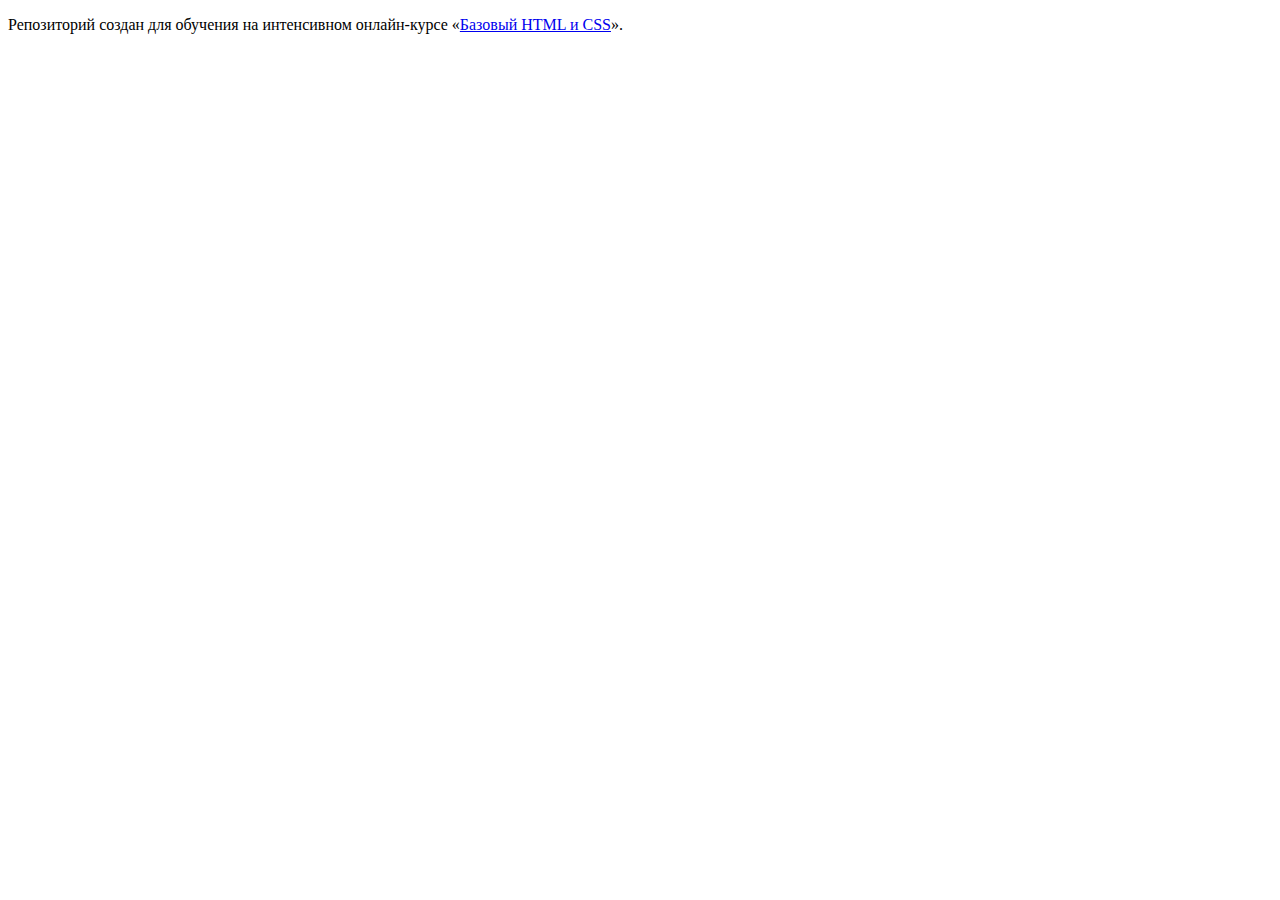
==== index.html @ a4462be2 ":hatching_chick:" ====
<!DOCTYPE html>
<html lang="ru">
  <head>
    <meta charset="utf-8">
    <title>HTML Academy: Барбершоп</title>
  </head>
  <body>

    <p>Репозиторий создан для обучения на интенсивном онлайн‑курсе «<a href="https://htmlacademy.ru/intensive/htmlcss">Базовый HTML и CSS</a>».</p>

  </body>
</html>
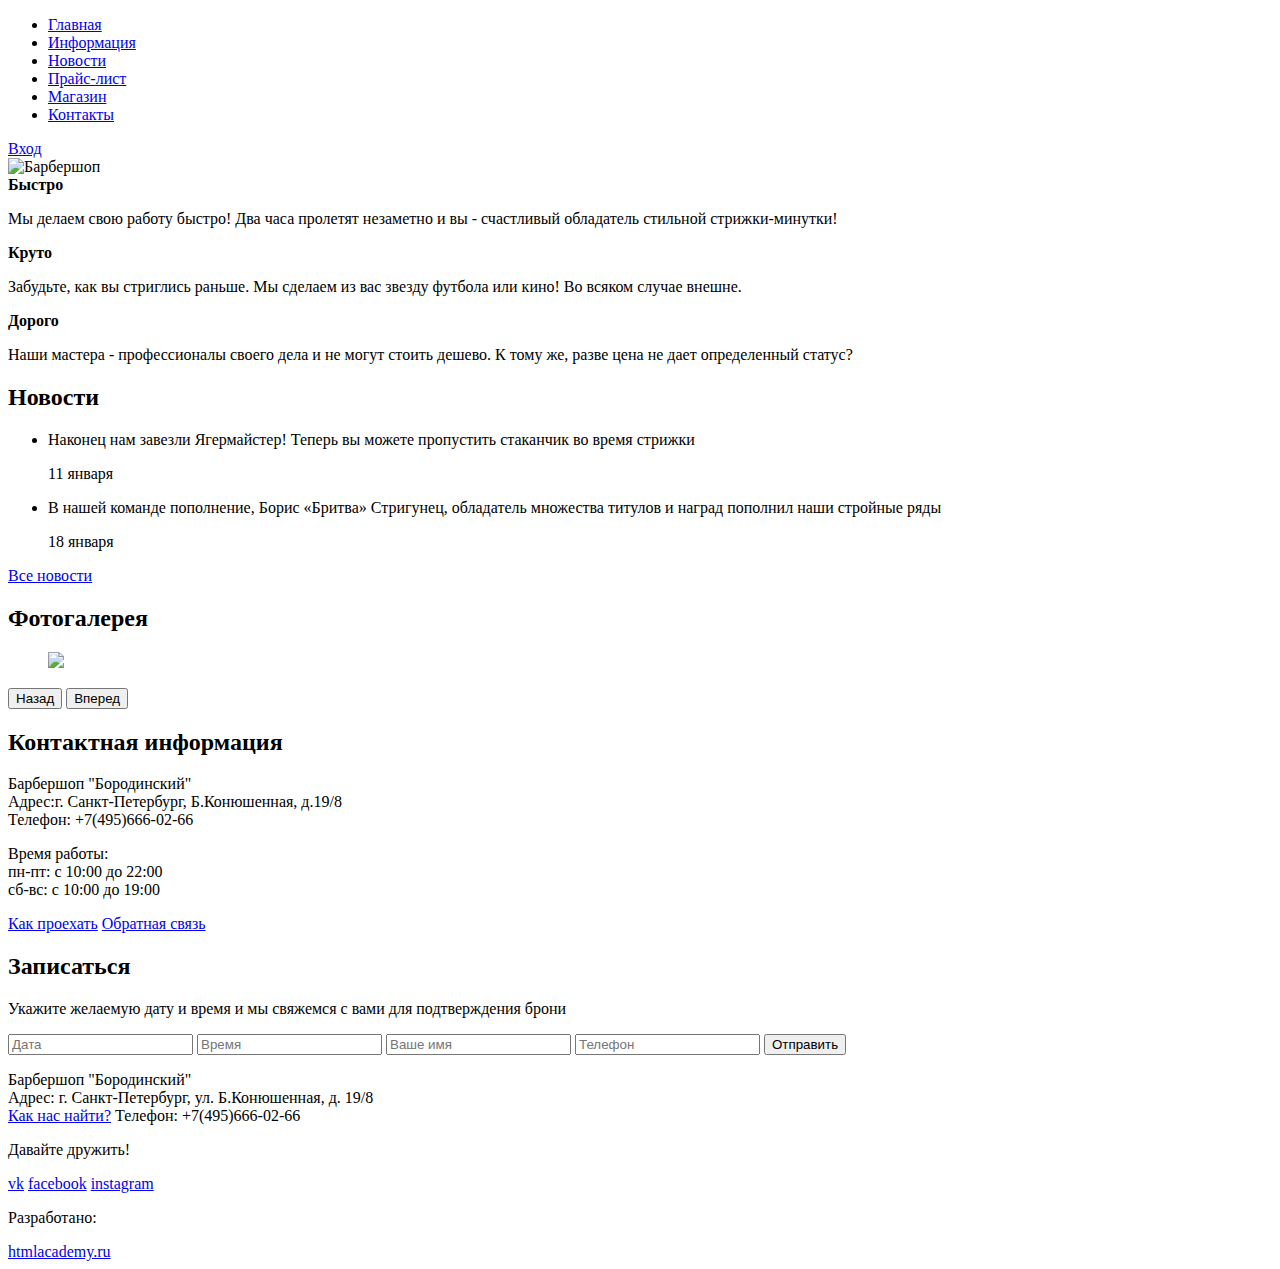
==== commit 49b72310: "html разметка Барбершоп" ====
--- a/index.html
+++ b/index.html
@@ -5,8 +5,152 @@
     <title>HTML Academy: Барбершоп</title>
   </head>
   <body>
-
-    <p>Репозиторий создан для обучения на интенсивном онлайн‑курсе «<a href="https://htmlacademy.ru/intensive/htmlcss">Базовый HTML и CSS</a>».</p>
+	<header class="main-header">
+    	<div class="container">
+        	<nav class="main-nav">
+            	<ul>
+                	<li>
+                    	<a href="#">Главная</a>
+                    </li>
+                    <li>
+                    	<a href="#">Информация</a>
+                    </li>
+                    <li>
+                    	<a href="#">Новости</a>
+                    </li>
+                    <li>
+                    	<a href="#">Прайс-лист</a>
+                    </li>
+                    <li>
+                    	<a href="#">Магазин</a>
+                    </li>
+                    <li>
+                    	<a href="#">Контакты</a>
+                    </li>
+                </ul>
+            </nav>
+            <div class="user-block">
+            	<a class="login" href="#">Вход</a>
+            </div>	
+        </div>
+    </header>
+    <main class="container">
+    	<div class="logo">
+        	<img src="#" alt="Барбершоп">
+        </div>
+        <section class="features">
+        	<div class="features-item">
+            	<b class="features-name">Быстро</b>
+                <p>
+                	Мы делаем свою работу быстро! Два часа пролетят незаметно 
+                    и вы - счастливый обладатель стильной стрижки-минутки!
+                </p>
+            </div>
+            <div class="features-item">
+            	<b class="features-name">Круто</b>
+                <p>
+                	Забудьте, как вы стриглись раньше. Мы сделаем из вас 
+                    звезду футбола или кино! Во всяком случае внешне.
+                </p>
+            </div>
+            <div class="features-item">
+            	<b class="features-name">Дорого</b>
+                <p>
+                	Наши мастера - профессионалы своего дела и не могут стоить
+                    дешево. К тому же, разве цена не дает определенный статус?
+                </p>
+            </div>        	        	
+        </section>
+        <div class="content">
+        	<div class="content-left">
+            	<h2 class="content-title">Новости</h2>
+                <ul class="news-preview">
+                	<li>
+                    	<p>
+                        	Наконец нам завезли Ягермайстер! Теперь вы можете 
+                            пропустить стаканчик во время стрижки
+                        </p>
+                        <time datetime="2016-01-11">11 января</time>
+                    </li>  
+                    <li>
+                    	<p>
+                        	В нашей команде пополнение, Борис «Бритва» Стригунец, 
+                            обладатель множества титулов и наград пополнил наши 
+                            стройные ряды
+                        </p>
+                        <time datetime="2016-01-18">18 января</time>
+                    </li>                	
+                </ul>
+                <a class="btn" href="#">Все новости</a>
+            </div>
+            <div class="content-right">
+            	<h2 class="content-title">Фотогалерея</h2>
+                <figure class="gallery-content">
+                	<img src="#">
+                </figure>
+                <button class="btn gallery-prev" type="button">Назад</button>
+                <button class="btn gallery-next" type="button">Вперед</button>
+            </div>
+        </div>
+        <div class="content">
+        	<div class="content-left">
+            	<h2 class="content-title">Контактная информация</h2>
+                <p>
+                	Барбершоп "Бородинский"<br>
+                    Адрес:г. Санкт-Петербург, Б.Конюшенная, д.19/8<br>
+                    Телефон: +7(495)666-02-66
+                </p>
+                <p>
+                	Время работы:<br>
+                    пн-пт: с 10:00 до 22:00<br>
+                    сб-вс: с 10:00 до 19:00<br>
+                </p>
+                <a class="btn" href="a">Как проехать</a>
+                <a class="btn" href="a">Обратная связь</a> 
+            </div>
+            <div class="content-right">
+            	<h2 class="content-title">Записаться</h2>
+                <p>
+                	Укажите желаемую дату и время и мы свяжемся
+                    с вами для подтверждения брони
+                </p>
+                <form class="appointment-form" action="#" method="post">
+                	<input type="text" name="date" placeholder="Дата">
+                    <input type="text" name="time" placeholder="Время">
+                    <input type="text" name="name" placeholder="Ваше имя">
+                    <input type="tel" name="phone" placeholder="Телефон">
+                    <button class="btn" type="submit">Отправить</button>
+                </form>
+            </div>
+        </div>
+    </main>
+    <footer class="main-footer">
+    	<div class="container">
+        	<section class="footer-contact">
+            	<p>
+                	Барбершоп "Бородинский"<br>
+                    Адрес: г. Санкт-Петербург, ул. Б.Конюшенная, д. 19/8<br>
+                    <a href="#">Как нас найти?</a>
+                    Телефон: +7(495)666-02-66
+                </p>
+            </section>
+            <section class="footer-social">
+            	<p>
+                	Давайте дружить!
+                </p>
+                <a href="#">vk</a>
+                <a href="#">facebook</a>
+                <a href="#">instagram</a>
+            </section>
+            <section class="dfooter-copyright">
+            	<p>
+                	Разработано:
+                </p>
+                <a href="#">htmlacademy.ru</a>
+            </section>
+        </div>
+    </footer>
+   
 
   </body>
 </html>
